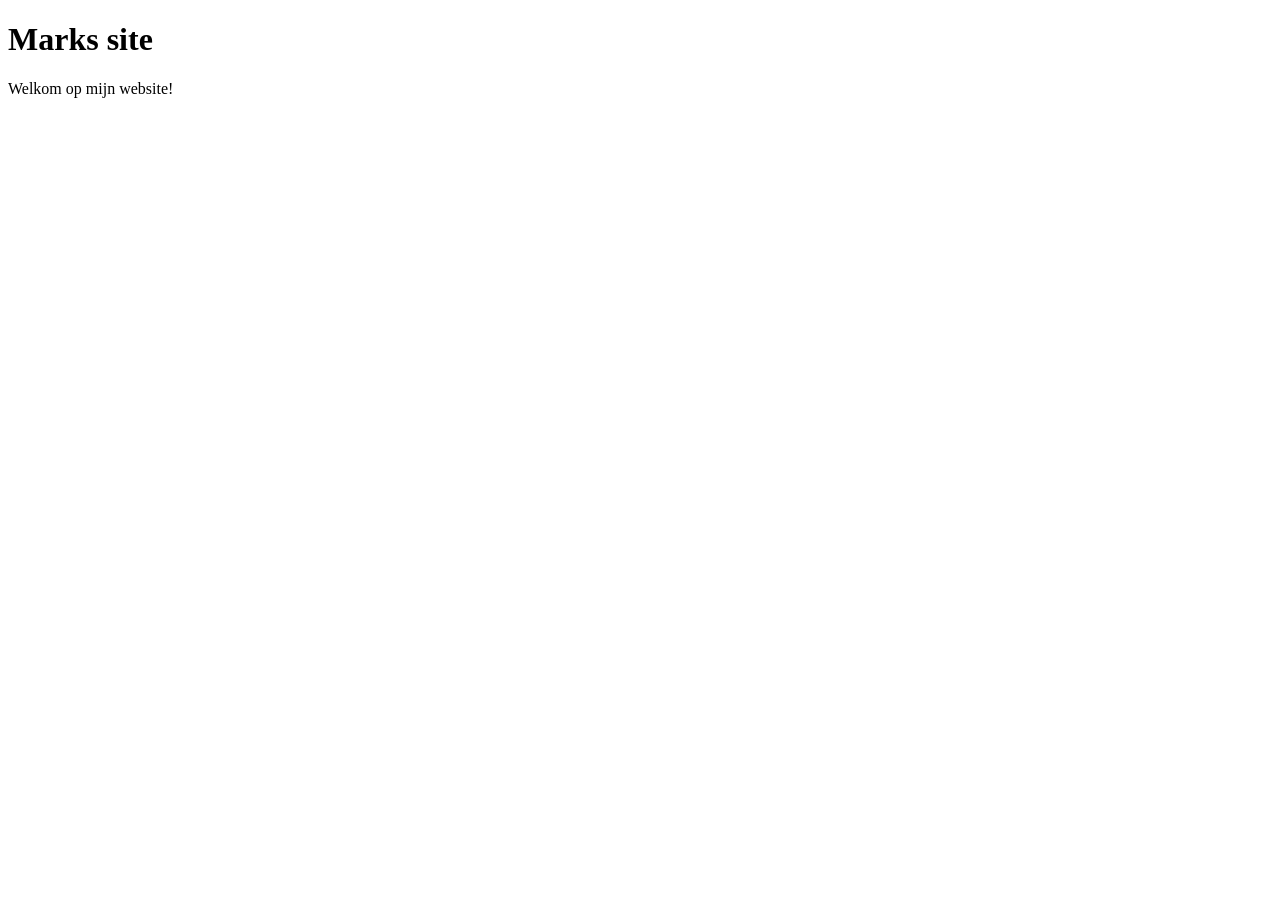
==== index.html @ 116e7060 "Initial commit" ====
<!DOCTYPE html>
<html>

    <head>
        <title>Marks site</title>
    </head>

    <body>
        <h1>Marks site</h1>
        <p>
            Welkom op mijn website!
        </p>
    </body>

</html>
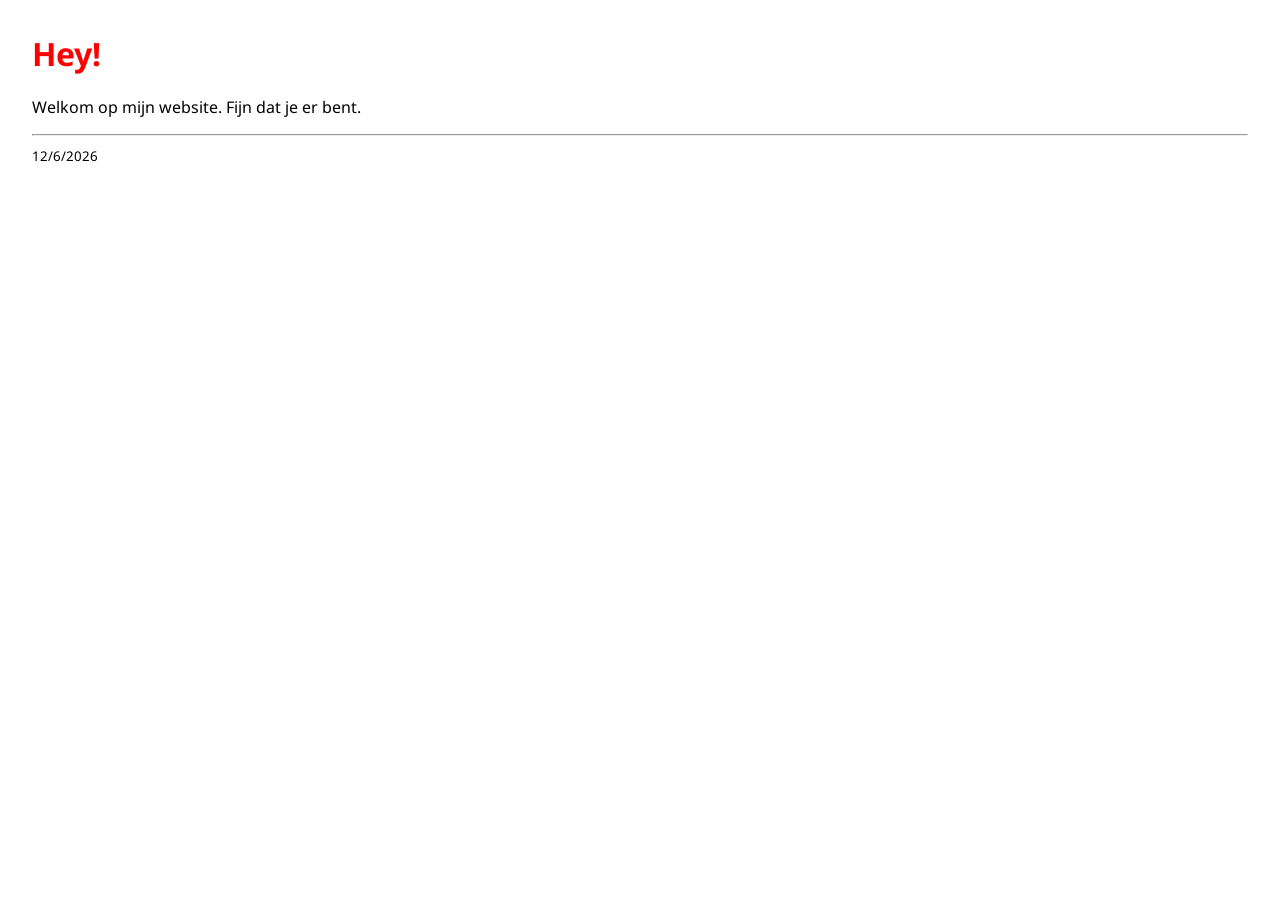
==== commit d21ae535: "Maak de eerste opzet" ====
--- a/index.html
+++ b/index.html
@@ -1,15 +1,19 @@
 <!DOCTYPE html>
-<html>
+<html lang="nl">
 
     <head>
         <title>Marks site</title>
+        <link rel="stylesheet" href="/master.css">
+        <meta name="viewport" content="width=device-width, initial-scale=1" />
+        <link href="https://fonts.googleapis.com/css2?family=Noto+Sans:ital,wght@0,100..900;1,100..900&display=swap" rel="stylesheet">
     </head>
 
     <body>
-        <h1>Marks site</h1>
+        <h1>Hey!</h1>
         <p>
-            Welkom op mijn website!
+            Welkom op mijn website. Fijn dat je er bent.
         </p>
+        <script src="/main.js"></script>
     </body>
 
 </html>
--- a/master.css
+++ b/master.css
@@ -0,0 +1,8 @@
+body {
+    margin: 2rem;
+    font-family: "Noto Sans";
+}
+
+h1 {
+    color: red;
+}
